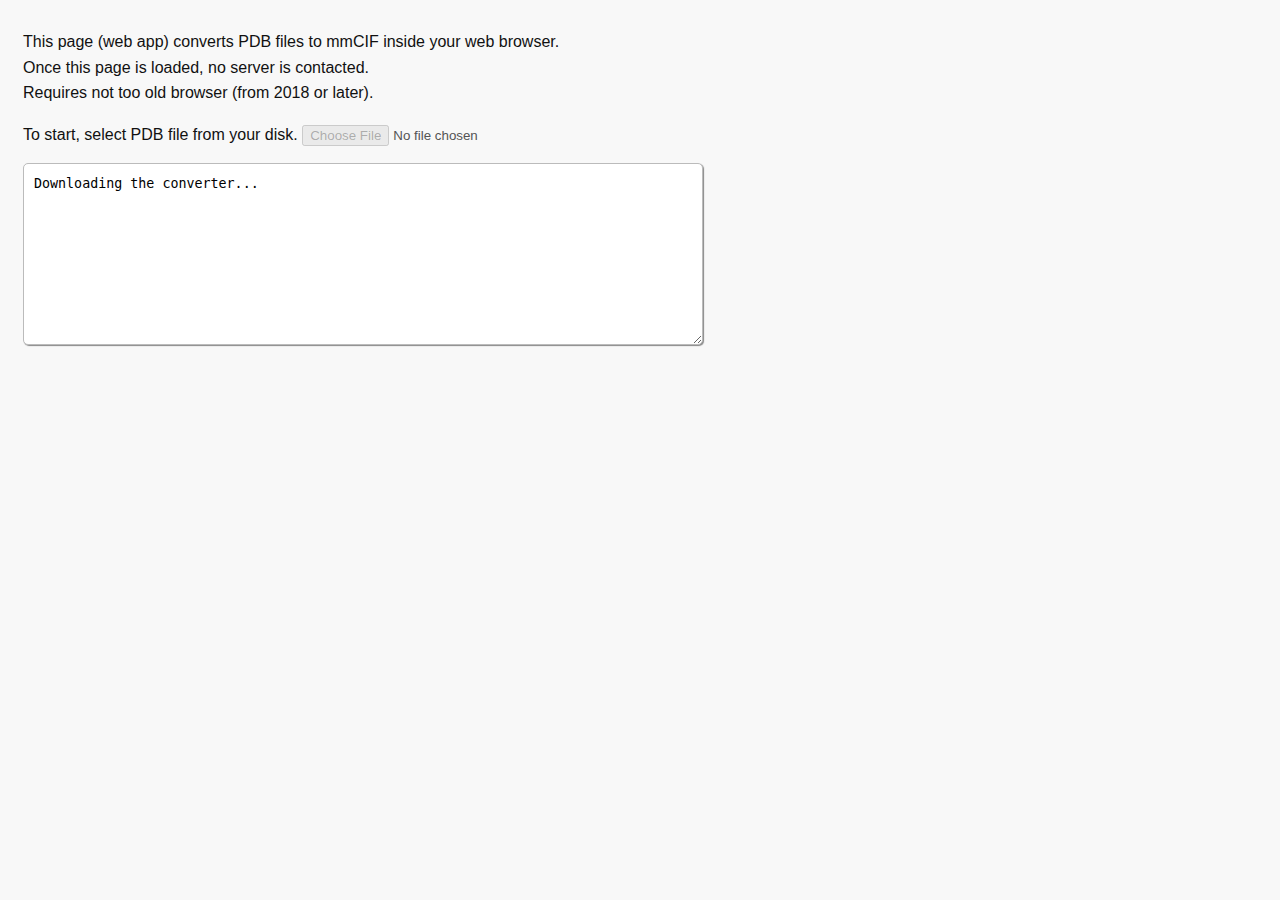
==== pdb2cif/index.html @ a08144ff "initial commit" ====
<!doctype html>
<html>
 <head>
  <meta http-equiv="Content-Type" content="text/html; charset=utf-8">
  <title>pdb->mmcif</title>
  <style>
   html { background-color: #f8f8f8; color: #111; }
   body { font-family: sans-serif; line-height: 1.6; padding: 5px 15px; }
   textarea {
    line-height: 1.5;
    padding: 10px;
    border-radius: 5px;
    border: 1px solid #bbb;
    box-shadow: 1px 1px 1px #888;
  }
  </style>
 </head>
 <body>
  <p>
  This page (web app) converts PDB files to mmCIF inside your web browser.<br>
  Once this page is loaded, no server is contacted.<br>
  Requires not too old browser (from 2018 or later).
  </p>
  <form>
   <p>
    To start, select PDB file from your disk.
    <input id="fileInput" type="file" onchange="read_file()" disabled>
   </p>
  </form>
  <textarea class="emscripten" id="output" rows="8" cols="80"></textarea>
  <p id="message" hidden>
  Done! <a id="link">Download CIF</a> (or open this link in new tab).
  </p>
  <script type='text/javascript'>
  var fileInput = document.getElementById('fileInput');
  var message = document.getElementById('message');
  var link = document.getElementById('link');
  var element = document.getElementById('output');

  var Module = {
    print: function(text) {
        console.log(text);
        element.value += text + "\n";
        element.scrollTop = element.scrollHeight; // focus on bottom
    },
    setStatus: function(text) {
      Module.print(text);
      if (text === '') fileInput.disabled = false;
    }
  };
  Module['printErr'] = Module['print'];

  Module.print('Downloading the converter...');
  window.onerror = function() {
    Module.print('Exception thrown, see JavaScript console');
  };

  function read_file() {
    var start = new Date();
    message.hidden = true;
    if (!fileInput || fileInput.files.length !== 1) return;
    var f = fileInput.files[0];
    Module.print('Converting ' + f.name + ' (' + f.size + ' bytes)...');
    var reader = new FileReader();
    reader.onload = function(evt) {
      var arr = new Uint8Array(evt.target.result);
      var buffer = Module._malloc(arr.length);  // to be free'd by pdb2cif
      Module.writeArrayToMemory(arr, buffer);
      var cif_str = Module.ccall('pdb2cif', 'string', ['number', 'number'],
                                 [buffer, arr.length]);
      Module.ccall('clear_string', null, [], []);
      if (cif_str[0] == 'E') {
        Module.print(cif_str);
        return;
      }
      Module.print('... into mmCIF (' + cif_str.length + ' bytes).');
      var now = new Date();
      var version = Module.ccall('get_version', 'string', [], []);
      Module.print((now - start) + ' ms elapsed. Powered by GEMMI v' +
                   version + '.\n');
      link.download = 'converted.cif';
      var blob = new Blob([cif_str], {type: 'text/plain'});
      link.href = window.URL.createObjectURL(blob);
      message.hidden = false;
      //link.click();
    };
    reader.readAsArrayBuffer(f);
  }
  </script>
  <script type="text/javascript" src="pdb2cif.js"></script>
 </body>
</html>
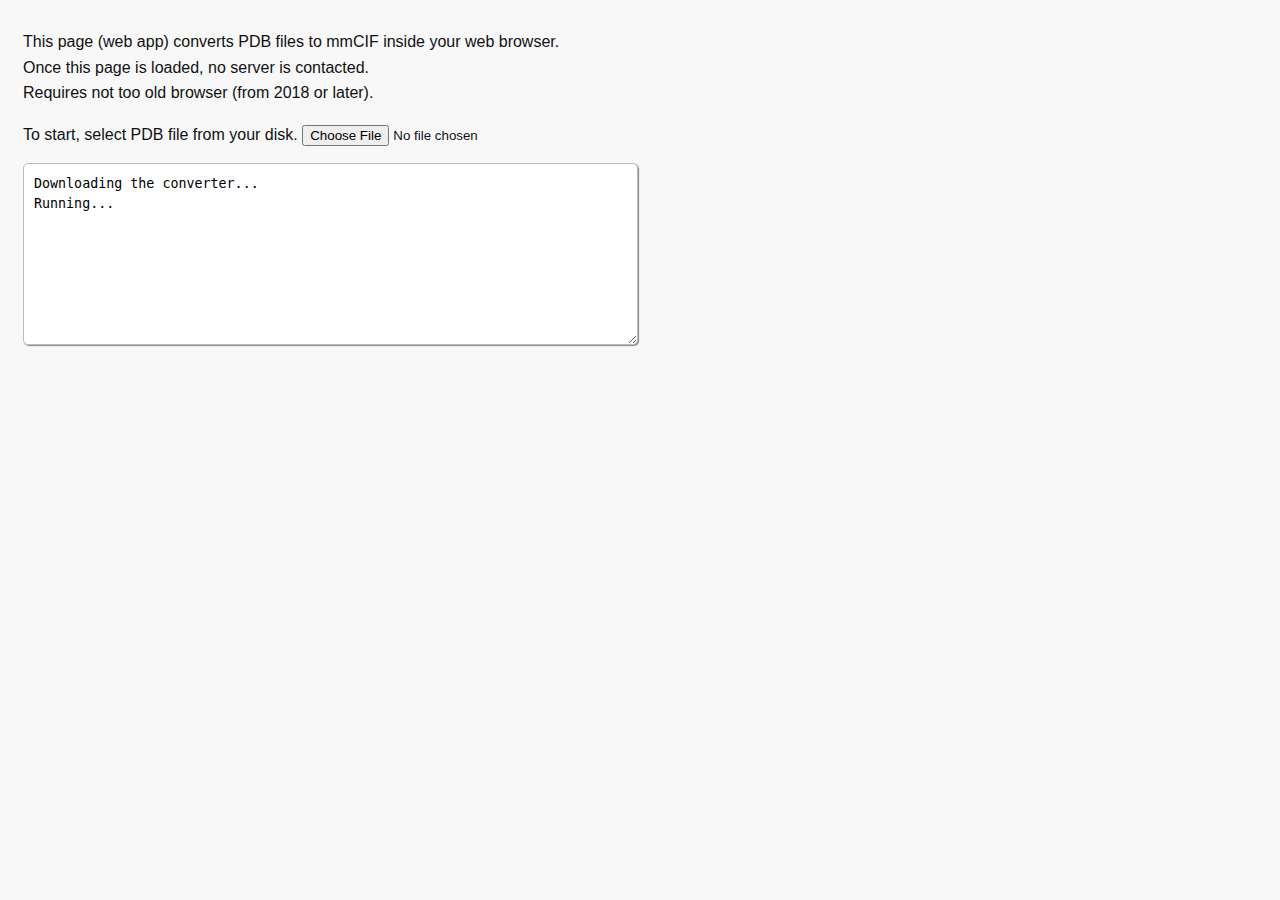
==== commit 0e0d930c: "change textarea size" ====
--- a/pdb2cif/index.html
+++ b/pdb2cif/index.html
@@ -27,7 +27,7 @@
     <input id="fileInput" type="file" onchange="read_file()" disabled>
    </p>
   </form>
-  <textarea class="emscripten" id="output" rows="8" cols="80"></textarea>
+  <textarea class="emscripten" id="output" rows="8" cols="72"></textarea>
   <p id="message" hidden>
   Done! <a id="link">Download CIF</a> (or open this link in new tab).
   </p>
